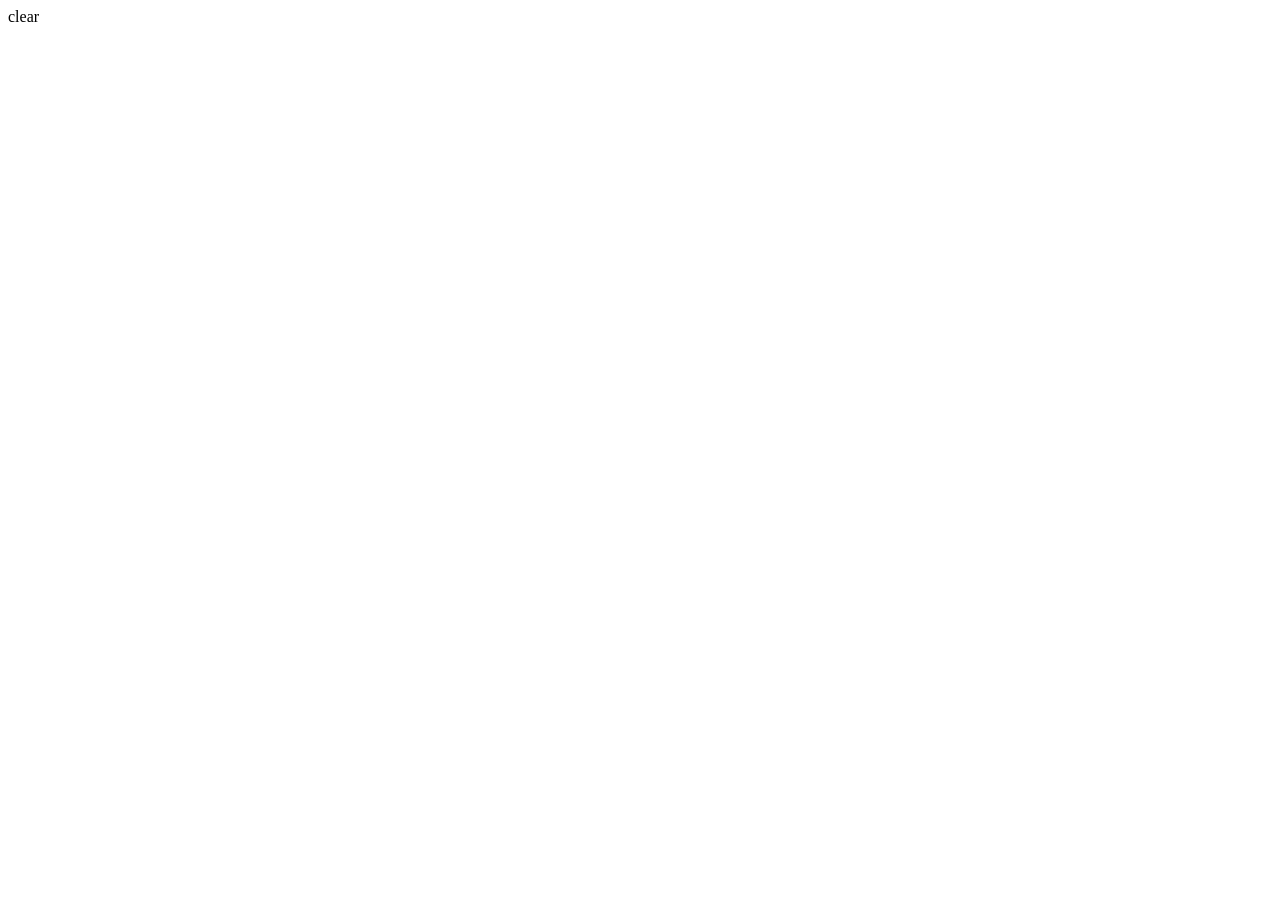
==== video 11----Semantic Tags./index.html @ dfb248d7 "add folder 11" ====
<!DOCTYPE html>
<html lang="en">
<head>
    <meta charset="UTF-8">
    <meta name="viewport" content="width=device-width, initial-scale=1.0">
    <title>Document</title>
</head>
<body>
    
</body>
</html>clear
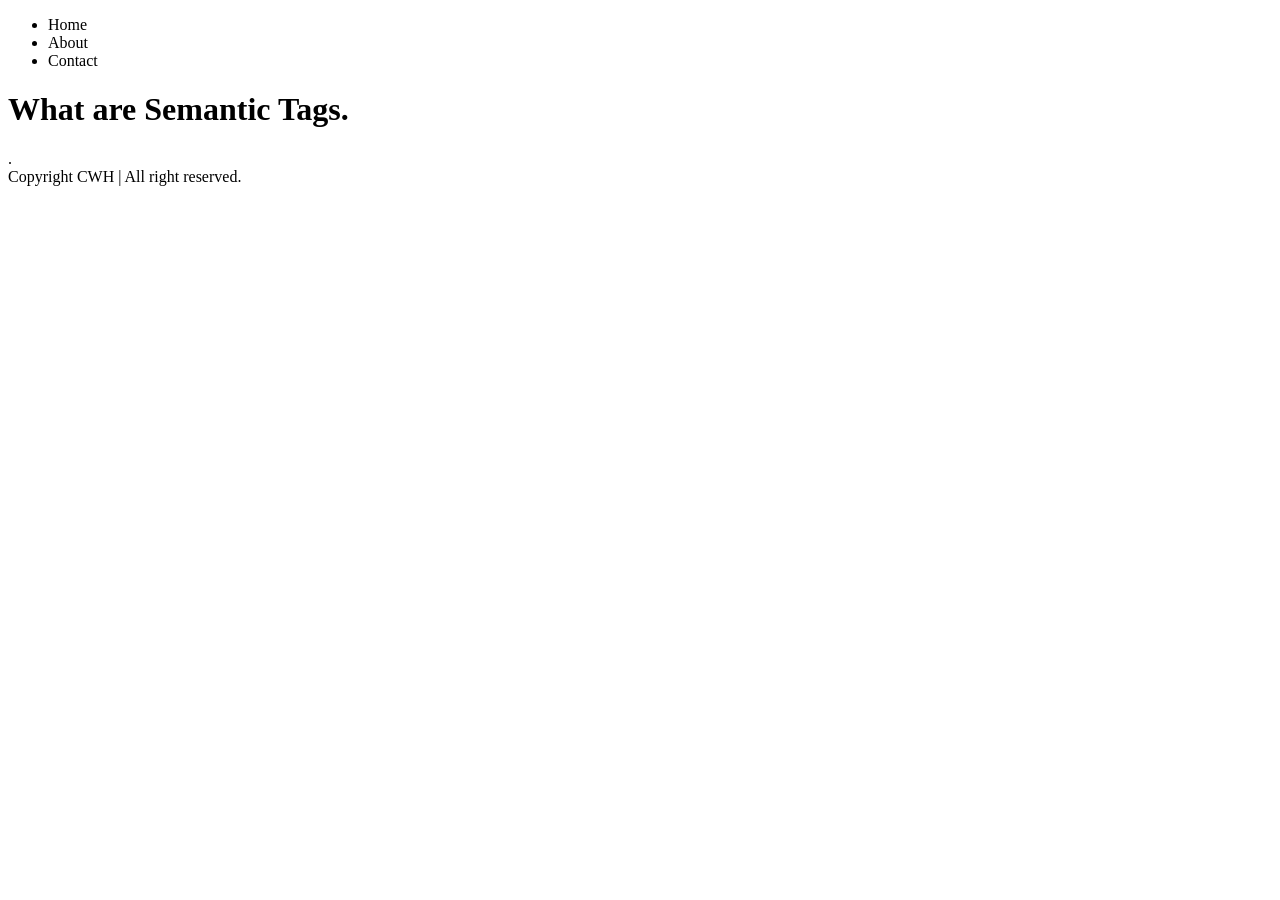
==== commit d5c54e5f: "vedeo 11 upload" ====
--- a/video 11----Semantic Tags./index.html
+++ b/video 11----Semantic Tags./index.html
@@ -3,9 +3,35 @@
 <head>
     <meta charset="UTF-8">
     <meta name="viewport" content="width=device-width, initial-scale=1.0">
-    <title>Document</title>
+    <title>Semantic Tags</title>
 </head>
 <body>
+
+    <header>
+        <nav>
+            <ul>
+                <li>Home</li>
+                <li>About</li>
+                <li>Contact</li>
+            </ul>
+        </nav>
+    </header>
+
+    <main>
+          <h1>What are Semantic Tags.</h1>. 
+    </main>
+
     
+    <footer>
+        Copyright CWH | All right reserved.
+    </footer>
+   
+     <img src=" " href="">     
+  
+  
+
 </body>
-</html>clear
+</html>
+
+
+
